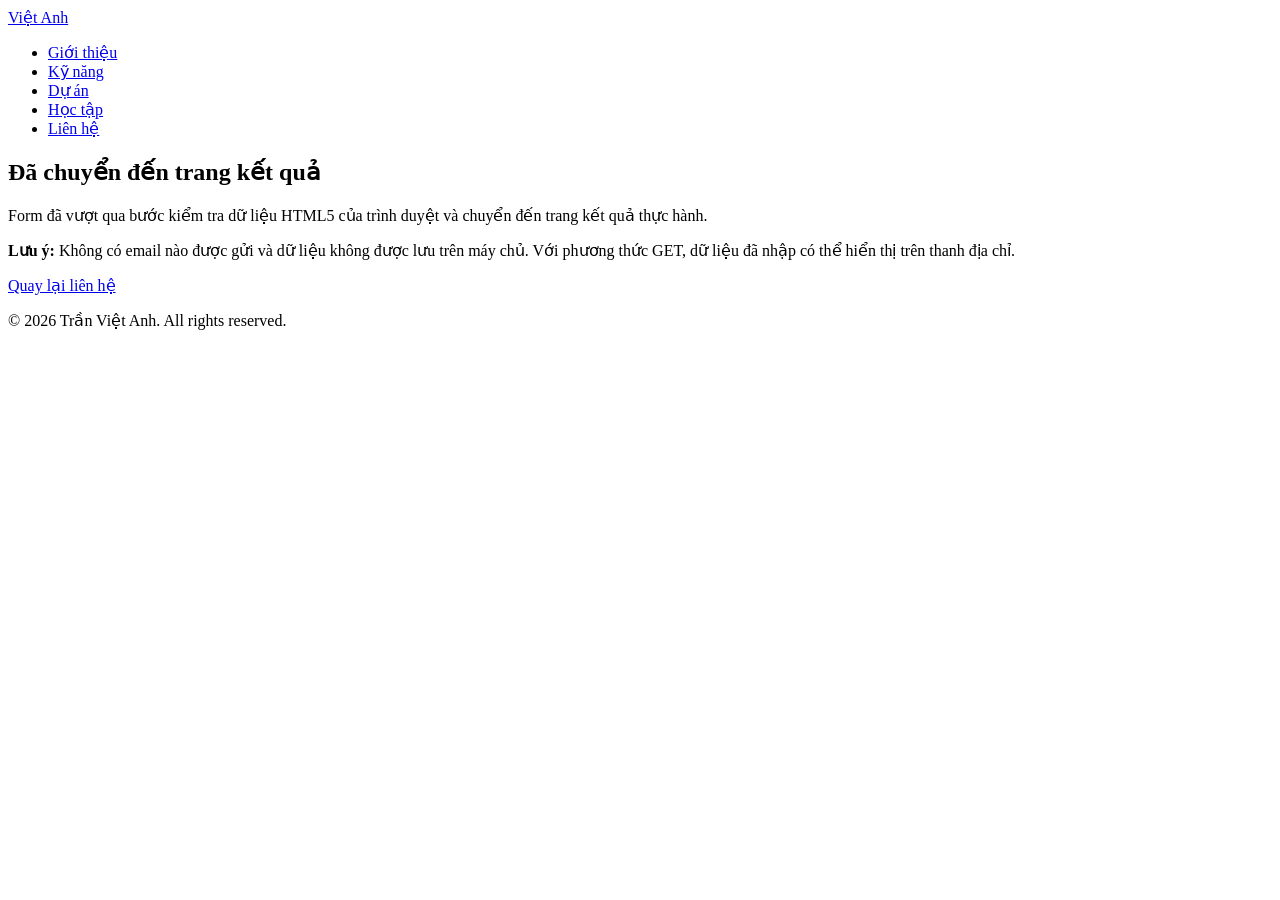
==== ket-qua.html @ e9973b87 "Add files via upload" ====
<!doctype html>
<html lang="vi">

<head>
  <meta charset="UTF-8" />
  <meta name="viewport" content="width=device-width, initial-scale=1.0" />
  <title>Kết quả liên hệ - Trần Việt Anh</title>
  <link rel="stylesheet" href="D:\CNTT20-04\portfolio\css\style.css" />
</head>

<body>
  <header class="site-header">
    <div class="container">
      <a class="logo" href="index.html#gioi-thieu">
        Việt Anh
      </a>

      <nav aria-label="Menu chính">
        <ul class="menu">
          <li><a href="index.html#gioi-thieu">Giới thiệu</a></li>
          <li><a href="index.html#ky-nang">Kỹ năng</a></li>
          <li><a href="index.html#du-an">Dự án</a></li>
          <li><a href="index.html#hoc-tap">Học tập</a></li>
          <li><a href="index.html#lien-he">Liên hệ</a></li>
        </ul>
      </nav>
    </div>
  </header>

  <main id="noi-dung" class="result-main">
    <div class="container">
      <section class="result-panel" aria-labelledby="result-title">
        <h1 id="result-title">
          Đã chuyển đến trang kết quả
        </h1>

        <p>
          Form đã vượt qua bước kiểm tra dữ liệu HTML5
          của trình duyệt và chuyển đến trang kết quả
          thực hành.
        </p>

        <p>
          <strong>Lưu ý:</strong>
          Không có email nào được gửi và dữ liệu không
          được lưu trên máy chủ. Với phương thức GET,
          dữ liệu đã nhập có thể hiển thị trên thanh địa chỉ.
        </p>

        <a class="button" href="index.html#lien-he">
          Quay lại liên hệ
        </a>
      </section>
    </div>
  </main>

  <footer class="site-footer">
    <div class="container">
      <p>© 2026 Trần Việt Anh. All rights reserved.</p>
    </div>
  </footer>
</body>

</html>
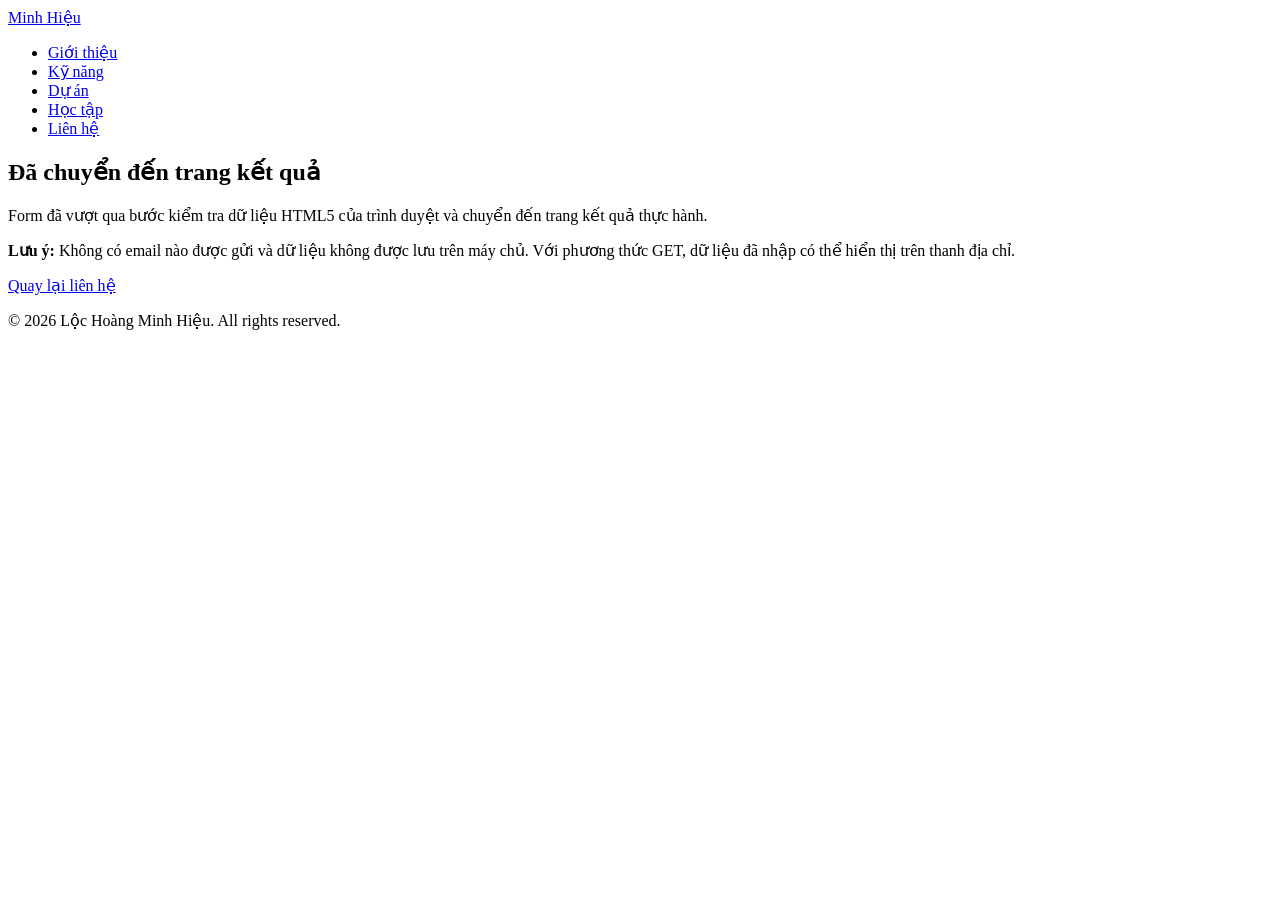
==== commit d704a05a: "sua lan 2" ====
--- a/ket-qua.html
+++ b/ket-qua.html
@@ -4,15 +4,15 @@
 <head>
   <meta charset="UTF-8" />
   <meta name="viewport" content="width=device-width, initial-scale=1.0" />
-  <title>Kết quả liên hệ - Trần Việt Anh</title>
-  <link rel="stylesheet" href="D:\CNTT20-04\portfolio\css\style.css" />
+  <title>Kết quả liên hệ - Lộc Hoàng Minh Hiệu</title>
+  <link rel="stylesheet" href="D:\CNTT20-02\portfolio\css\style.css" />
 </head>
 
 <body>
   <header class="site-header">
     <div class="container">
       <a class="logo" href="index.html#gioi-thieu">
-        Việt Anh
+        Minh Hiệu
       </a>
 
       <nav aria-label="Menu chính">
@@ -56,9 +56,9 @@
 
   <footer class="site-footer">
     <div class="container">
-      <p>© 2026 Trần Việt Anh. All rights reserved.</p>
+      <p>© 2026 Lộc Hoàng Minh Hiệu. All rights reserved.</p>
     </div>
   </footer>
 </body>
 
-</html>+</html>
